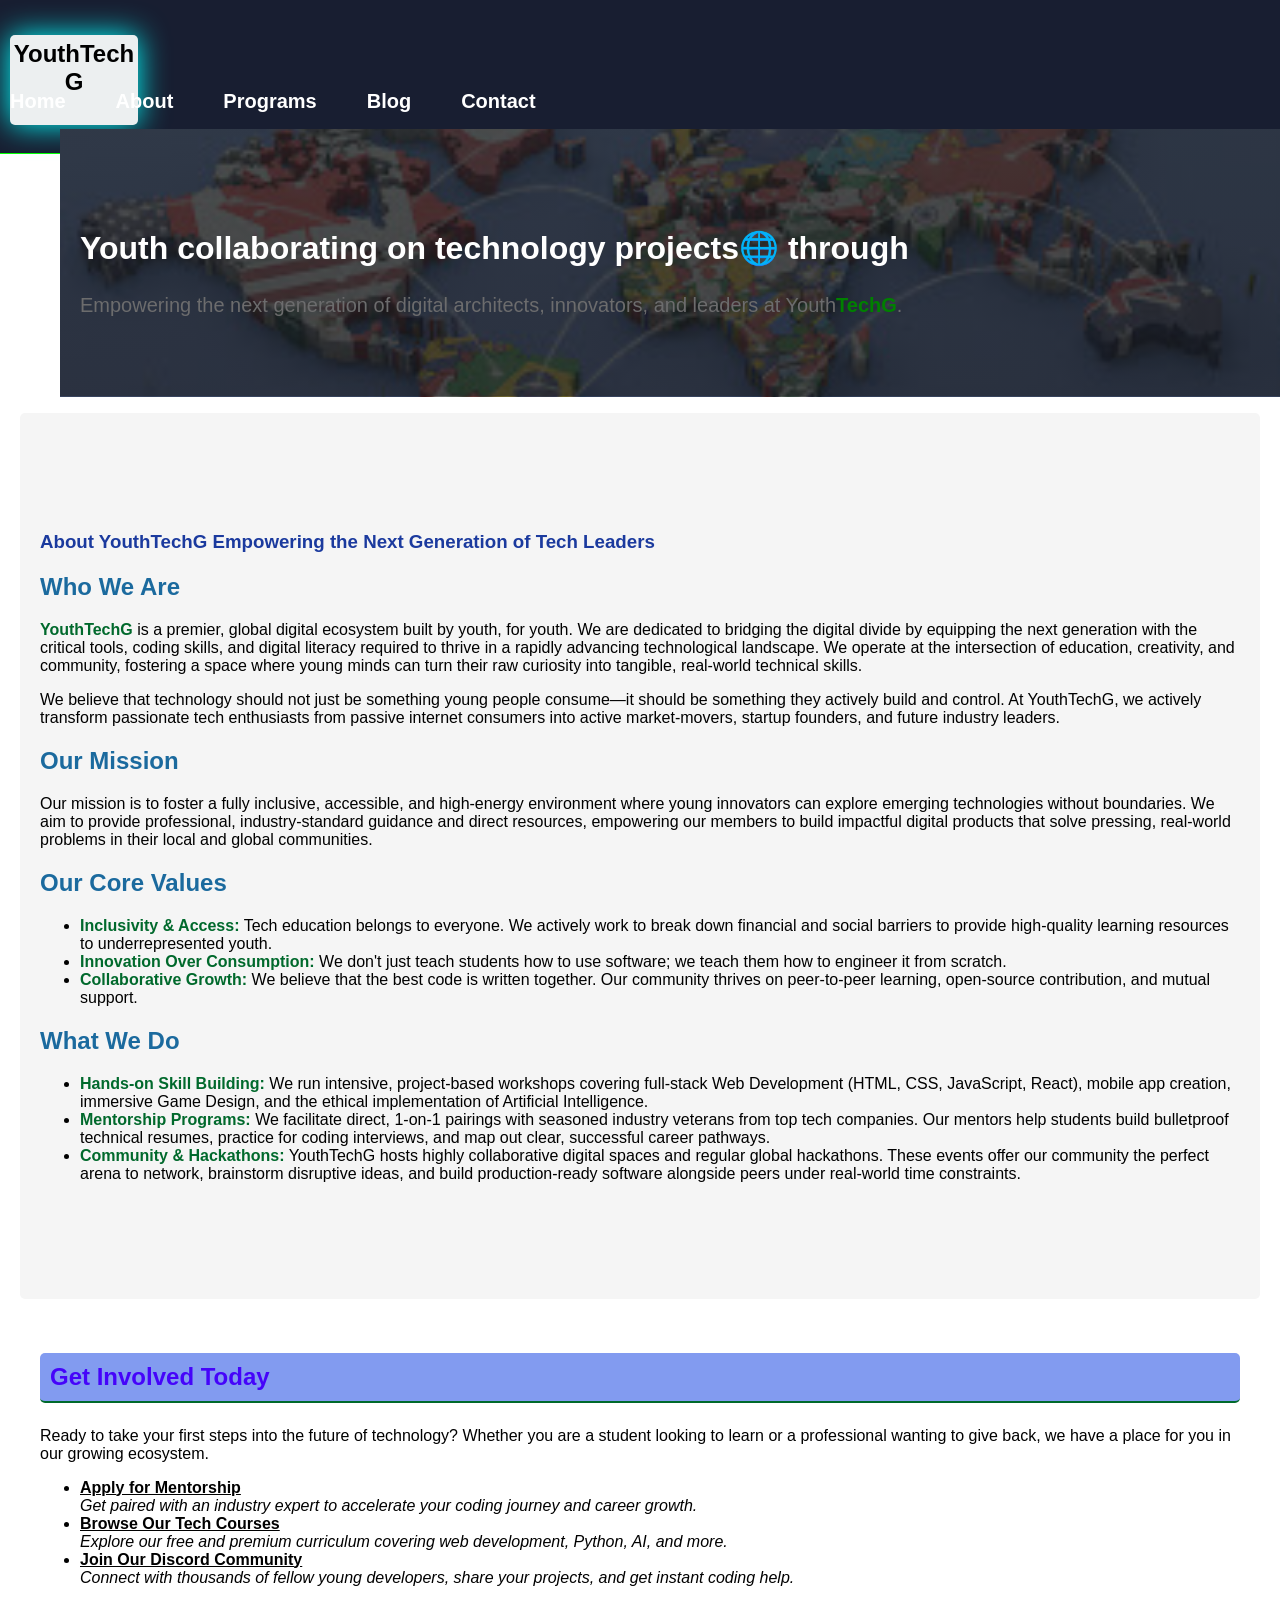
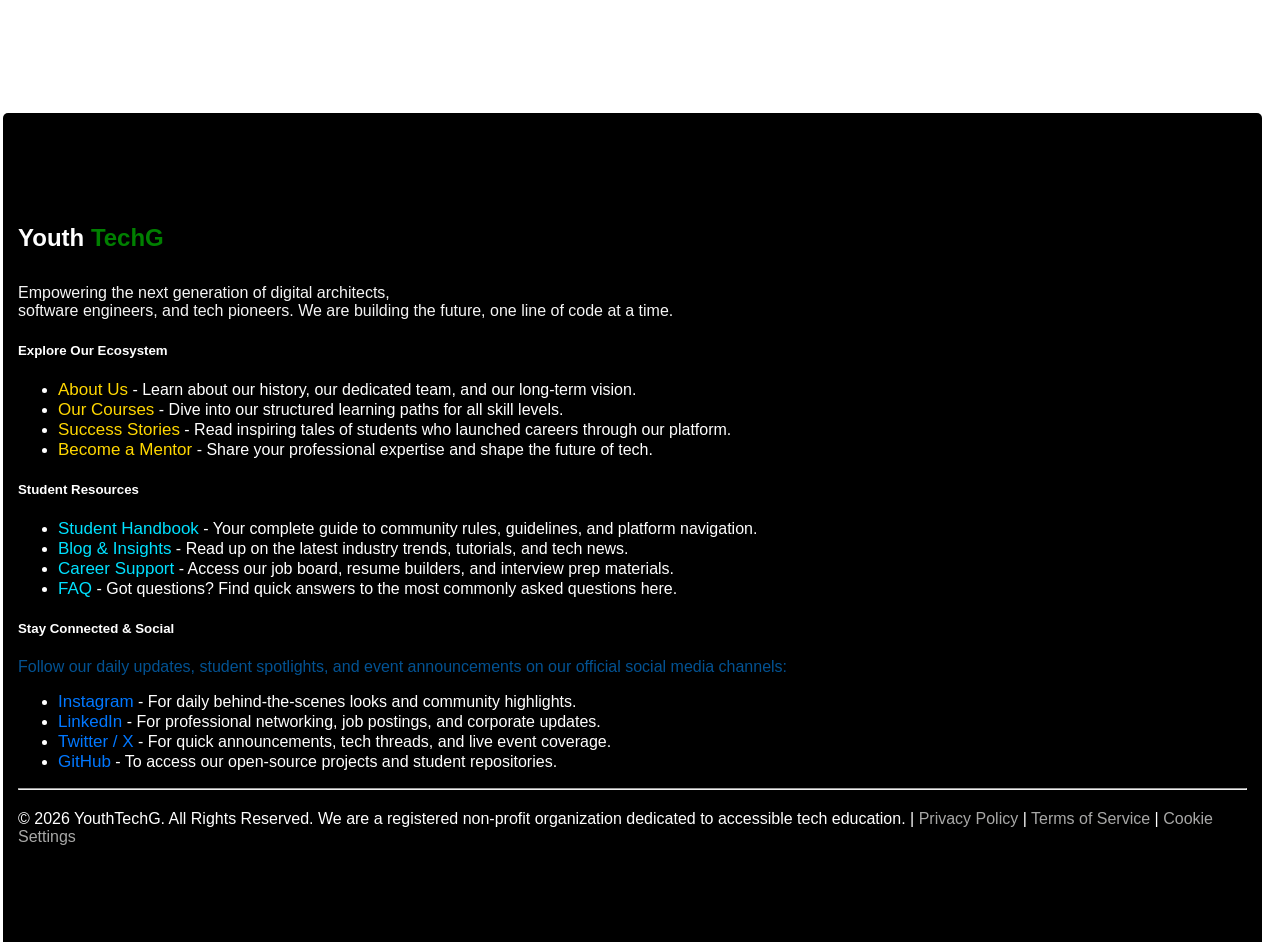
==== index1.html @ 13c0ebe8 "2commit" ====
<!DOCTYPE html>
<html lang="en">
<head>
    <meta charset="UTF-8">
    <meta name="viewport" content="width=device-width, initial-scale=1.0">
    <title>About-YouthTechG</title>
    <link rel="stylesheet" href="./index1.css">
</head>
<body>

    <!-- 1. NAVIGATION HEADER -->
    <header>
        <nav class="navbar">
            <!-- Replace with your actual logo file path -->
             <div class="logo">
            <a href="./index.html">
              <h2>YouthTechG</h2>
            </a>
            </div>
            <div class="link">
                <a href="#home">Home</a>
                <a href="#about">About</a>
                <a href="#programs">Programs</a>
                <a href="#blog">Blog</a>
                <a href="#contact">Contact</a>
            </div>
             <div class="hidden" id="menubutton">☰</div>
        </nav>
    </header>

    <main>
        <!-- 2. SECTION: ABOUT YOUTHTECHG -->
        <section id="about" class="about">
            
            <!-- Where to add your image: Replace the src with your actual image file path -->
            <figure class="home" id="home">
               <h1>Youth collaborating on technology projects🌐 through</h1>
                <figcaption>Empowering the next generation of digital architects, innovators, and leaders at Youth<span>TechG</span>.</figcaption>
            </figure>

            <article class="item">
                <h1>About YouthTechG Empowering the Next Generation of Tech Leaders</h1>
                
                <h2>Who We Are</h2>
                <p>
                    <strong>YouthTechG</strong> is a premier, global digital ecosystem built by youth, for youth. 
                    We are dedicated to bridging the digital divide by equipping the next generation 
                    with the critical tools, coding skills, and digital literacy required to thrive 
                    in a rapidly advancing technological landscape. We operate at the intersection of education, 
                    creativity, and community, fostering a space where young minds can turn their raw curiosity 
                    into tangible, real-world technical skills.
                </p>
                <p>
                    We believe that technology should not just be something young people consume—it should be 
                    something they actively build and control. At YouthTechG, we actively transform passionate tech 
                    enthusiasts from passive internet consumers into active market-movers, startup founders, and future industry leaders.
                </p>

                <h2>Our Mission</h2>
                <p>
                    Our mission is to foster a fully inclusive, accessible, and high-energy environment where young innovators can explore emerging technologies without boundaries. We aim to provide professional, industry-standard guidance and direct resources, empowering our members to build impactful digital products that solve pressing, real-world problems in their local and global communities.
                </p>

                <h2>Our Core Values</h2>
                <ul>
                    <li>
                        <strong>Inclusivity & Access:</strong> Tech education belongs to everyone. We actively work to break down financial and social barriers to provide high-quality learning resources to underrepresented youth.
                    </li>
                    <li>
                        <strong>Innovation Over Consumption:</strong> We don't just teach students how to use software; we teach them how to engineer it from scratch.
                    </li>
                    <li>
                        <strong>Collaborative Growth:</strong> We believe that the best code is written together. Our community thrives on peer-to-peer learning, open-source contribution, and mutual support.
                    </li>
                </ul>

                <h2>What We Do</h2>
                <ul>
                    <li>
                        <strong>Hands-on Skill Building:</strong> We run intensive, project-based workshops covering full-stack Web Development (HTML, CSS, JavaScript, React), mobile app creation, immersive Game Design, and the ethical implementation of Artificial Intelligence.
                    </li>
                    <li>
                        <strong>Mentorship Programs:</strong> We facilitate direct, 1-on-1 pairings with seasoned industry veterans from top tech companies. Our mentors help students build bulletproof technical resumes, practice for coding interviews, and map out clear, successful career pathways.
                    </li>
                    <li>
                        <strong>Community &amp; Hackathons:</strong> YouthTechG hosts highly collaborative digital spaces and regular global hackathons. These events offer our community the perfect arena to network, brainstorm disruptive ideas, and build production-ready software alongside peers under real-world time constraints.
                    </li>
                </ul>
            </article>

            <!-- 3. QUICK LINKS & ACTIONS -->
            <aside class="item1">
                <h3>Get Involved Today</h3>
                <p>Ready to take your first steps into the future of technology? Whether you are a student looking to learn or a professional wanting to give back, we have a place for you in our growing ecosystem.</p>
                <ul>
                    <li>
                        <a href="#mentorship-form"><strong>Apply for Mentorship</strong></a><br>
                        <em>Get paired with an industry expert to accelerate your coding journey and career growth.</em>
                    </li>
                    <li>
                        <a href="#courses"><strong>Browse Our Tech Courses</strong></a><br>
                        <em>Explore our free and premium curriculum covering web development, Python, AI, and more.</em>
                    </li>
                    <li>
                        <a href="#discord"><strong>Join Our Discord Community</strong></a><br>
                        <em>Connect with thousands of fellow young developers, share your projects, and get instant coding help.</em>
                    </li>
                </ul>
            </aside>

        </section>
    </main>

    <!-- 4. THE FOOTER SECTION -->
    <footer class="footer">
        <div class="item2">
            <h4>Youth <span>TechG</span></h4>
            <p>Empowering the next generation of digital architects, <br> software engineers, and tech pioneers. We are building the future, one line of code at a time.</p>
        </div>

        <div class="item3" id="contact">
            <h5>Explore Our Ecosystem</h5>
            <ul>
                <li><a href="#about">About Us</a> - Learn about our history, our dedicated team, and our long-term vision.</li>
                <li><a href="#courses">Our Courses</a> - Dive into our structured learning paths for all skill levels.</li>
                <li><a href="#stories">Success Stories</a> - Read inspiring tales of students who launched careers through our platform.</li>
                <li><a href="#mentor">Become a Mentor</a> - Share your professional expertise and shape the future of tech.</li>
            </ul>
        </div>

        <div class="item5">
            <h5>Student Resources</h5>
            <ul>
                <li><a href="#handbook">Student Handbook</a> - Your complete guide to community rules, guidelines, and platform navigation.</li>
                <li><a href="#blog">Blog &amp; Insights</a> - Read up on the latest industry trends, tutorials, and tech news.</li>
                <li><a href="#career">Career Support</a> - Access our job board, resume builders, and interview prep materials.</li>
                <li><a href="#faq">FAQ</a> - Got questions? Find quick answers to the most commonly asked questions here.</li>
            </ul>
        </div>

        <div class="item7">
            <h5>Stay Connected & Social</h5>
            <p>Follow our daily updates, student spotlights, and event announcements on our official social media channels:</p>
            <ul>
                <li><a href="https://instagram.com" target="_blank">Instagram</a> - For daily behind-the-scenes looks and community highlights.</li>
                <li><a href="https://linkedin.com" target="_blank">LinkedIn</a> - For professional networking, job postings, and corporate updates.</li>
                <li><a href="https://twitter.com" target="_blank">Twitter / X</a> - For quick announcements, tech threads, and live event coverage.</li>
                <li><a href="https://github.com" target="_blank">GitHub</a> - To access our open-source projects and student repositories.</li>
            </ul>
        </div>

        <hr>

        <div class="item9">
            <p>&copy; 2026 YouthTechG. All Rights Reserved. We are a registered non-profit organization dedicated to accessible tech education. | <a href="#privacy">Privacy Policy</a> | <a href="#terms">Terms of Service</a> | <a href="#cookies">Cookie Settings</a></p>
        </div>
    </footer>
<script src="./index1.js"></script>
</body>
</html>
---- index1.css ----
body{
    font-family: Arial, sans-serif;
    margin: 0 auto;
    padding: 0;
    
}
.navbar{
    position: fixed;
    padding: 10px;
    background-color: #181e31;
    width: 100vw;
    justify-items: end;
    top: 0px;
    border-bottom: 1px solid lime;
}
.logo{
    position: relative;
    justify-self: left;
    width: 10vw;
    height: 10vh;
    border: none;
    border-radius: 5px;
    background: #eceff0;
    top: 5px;
    box-shadow: 0 0 30px cyan;
}
.logo h2{
    position: relative;
    text-align: center;
    top: 5px;
    overflow-wrap: break-word;
    color: rgb(0, 0, 0);
}

.logo a{
    text-decoration: none;
    color: black;
}
.link{
    display: flex;
    gap:10px;
}
.link a{
    text-decoration: none;
    color: #ffffff;
    font-size: 20px;
    margin-right: 40px;
    position: relative;
    font-weight: 900;
    bottom: 30px;
}
.link a:hover{
    color: rgb(15, 247, 7);
    cursor: pointer;
    transition: all ease 0.3s;
    font-weight: 900;
    border-radius: 5px;
    transform: translateY(-5px);
    text-decoration: underline;
}

#button{
    width: 20vw;
    height: auto;
}
@media(max-width:600px){
    .logo{
        justify-self: right;
        margin-right: 30px;
        width: 30vw;
        height: 10vh;
        bottom: 30px;
    }
    .link{
        display: none;
    }
    .navbar{
        position: fixed;
    }
}
.hidden{
    font-size: 30px;
    justify-self: left;
    margin-left: 10px;
    position: relative;
    font-weight: 900;
    cursor: pointer;
    display: none;
    color: white;
    bottom: 40px;
}
@media(max-width:600px){
    #button{
        width: 30vw;
        height: auto;
        bottom: 30px;
        position: relative;
    }
    .hidden{
        display: flex;
        
    }
}
.card{
    text-align: left;
    top: 0px;
    position: relative;
    background-color: #c6f2fc;
    width: 80vw;
    height: auto;
    justify-self: left;
    border-radius: 5px;
}
.card1{
    display: grid;
    gap: 10px;
}
.card1 a{
    position: relative;
    text-decoration: none;
    color: #000000;
    font-size: 20px;
    margin-left: 10px;
    text-transform: capitalize;
}
.card1 a:hover{
    transition: all ease 0.3s;
    cursor: pointer;
    color: purple;
}
.card2{
    position: absolute;
    justify-self: right;
    top: 0px;
}
.card2 a{
    text-decoration: none;
    color:red;
}
#about.about{
    padding: 80px 20px;
    margin-top: 30px;
}

#home.home{
    background-image: linear-gradient(rgba(30, 33, 34, 0.8), rgba(27, 28, 29, 0.8)), url('./image/download.jpeg');
    background-position: center;
    background-repeat: no-repeat;
    background-size: cover;
    background-attachment: fixed;
    padding: 80px 20px;
    opacity: 1;
    width: 96vw;
    justify-self: center;
    animation-duration: 0.5s;
    animation-name: eva;
    animation-delay: 0.3s;
    animation-iteration-count: 1;
    animation-direction: alternate;
    animation-fill-mode: forwards;
    margin-top: 19px;
}
@keyframes eva{
    from{
        transform: translateY(5px);
        opacity: 0;
    }
    to{
        transform: translateY(0px);
        opacity: 1;
    }
}
@media(max-width:600px){
    #home.home{
        width: 100vw;
    }
}
.home h1{
    margin-top: 20px;
    font-size: 2rem;
    color: white;
}
.home figcaption{
    color: rgb(108, 108, 109);
    font-size: 20px;
}
.home span{
    color: green;
    font-weight: 900;
}
.item{
    padding: 100px 20px;
    background-color: whitesmoke;
    border-radius: 5px;
}
.item h1{
    color: #1b3a9e;
}
.item h2{
    color: #1b6a9e;
}
.item strong{
    color: #00692c;
    font-weight: 900;
    opacity: 1;
}
.item1{
    padding: 30px 20px;
    background-color: #ffffff;
}
.item1 h3{
    padding: 10px 10px;
    background-color: #829bf0;
    border-radius: 5px;
    border-bottom: 2px solid #00692c;
    color: #4504fa;
    font-size: 1.5rem;
}
.item1 a{
    color: black;
}
.footer{
    background: #000000;
    padding:80px 15px;
    width: 96vw;
    color: white;
    margin-left: 3px;
    border-radius: 5px 5px 0 0;
}
@media(max-width:600px){
    .footer{
        margin-left: 0px;
        width: 97vw;
        border-radius:0px;
    }
}
.item2 h4{
    color: white;
    font-size: 1.5rem;
}
.item2 span{
    color: green;
    font-size: 1.5rem;
    font-weight: 900;
}
.item2 p{
    color: whitesmoke;
}
#contact.item3 a{
    color: gold;
    text-decoration: none;
    font-size: 17px;
}
#contact.item3 a:hover{
    transition: all ease 0.3s;
    cursor: pointer;
    color: #f7d7d7;
    transform: translateY(-5px);
    text-decoration: underline;
}
.item5 a{
    color: rgb(0, 225, 255);
    text-decoration: none;
    font-size: 17px;
}
.item5 a:hover{
     transition: all ease 0.3s;
    cursor: pointer;
    color: #f7d7d7;
    transform: translateY(-5px);
    text-decoration: underline;
}
.item7 a{
    color: rgb(0, 119, 255);
    text-decoration:none;
    font-size: 17px;
}
.item7 a:hover{
     transition: all ease 0.3s;
    cursor: pointer;
    color: #f7d7d7;
    transform: translateY(-5px);
    text-decoration: underline;
}
.item7 p{
    color: #035292;
}
.item9{
    margin-top: 20px;
}
.item9 a{
    color: #a8a8a7;
    text-decoration: none;
}
.item9 a:hover{
    transition: all ease 0.3s;
    cursor: pointer;
    color: hsl(298, 29%, 23%);
    transform: translateY(-5px);
    text-decoration: underline;
}
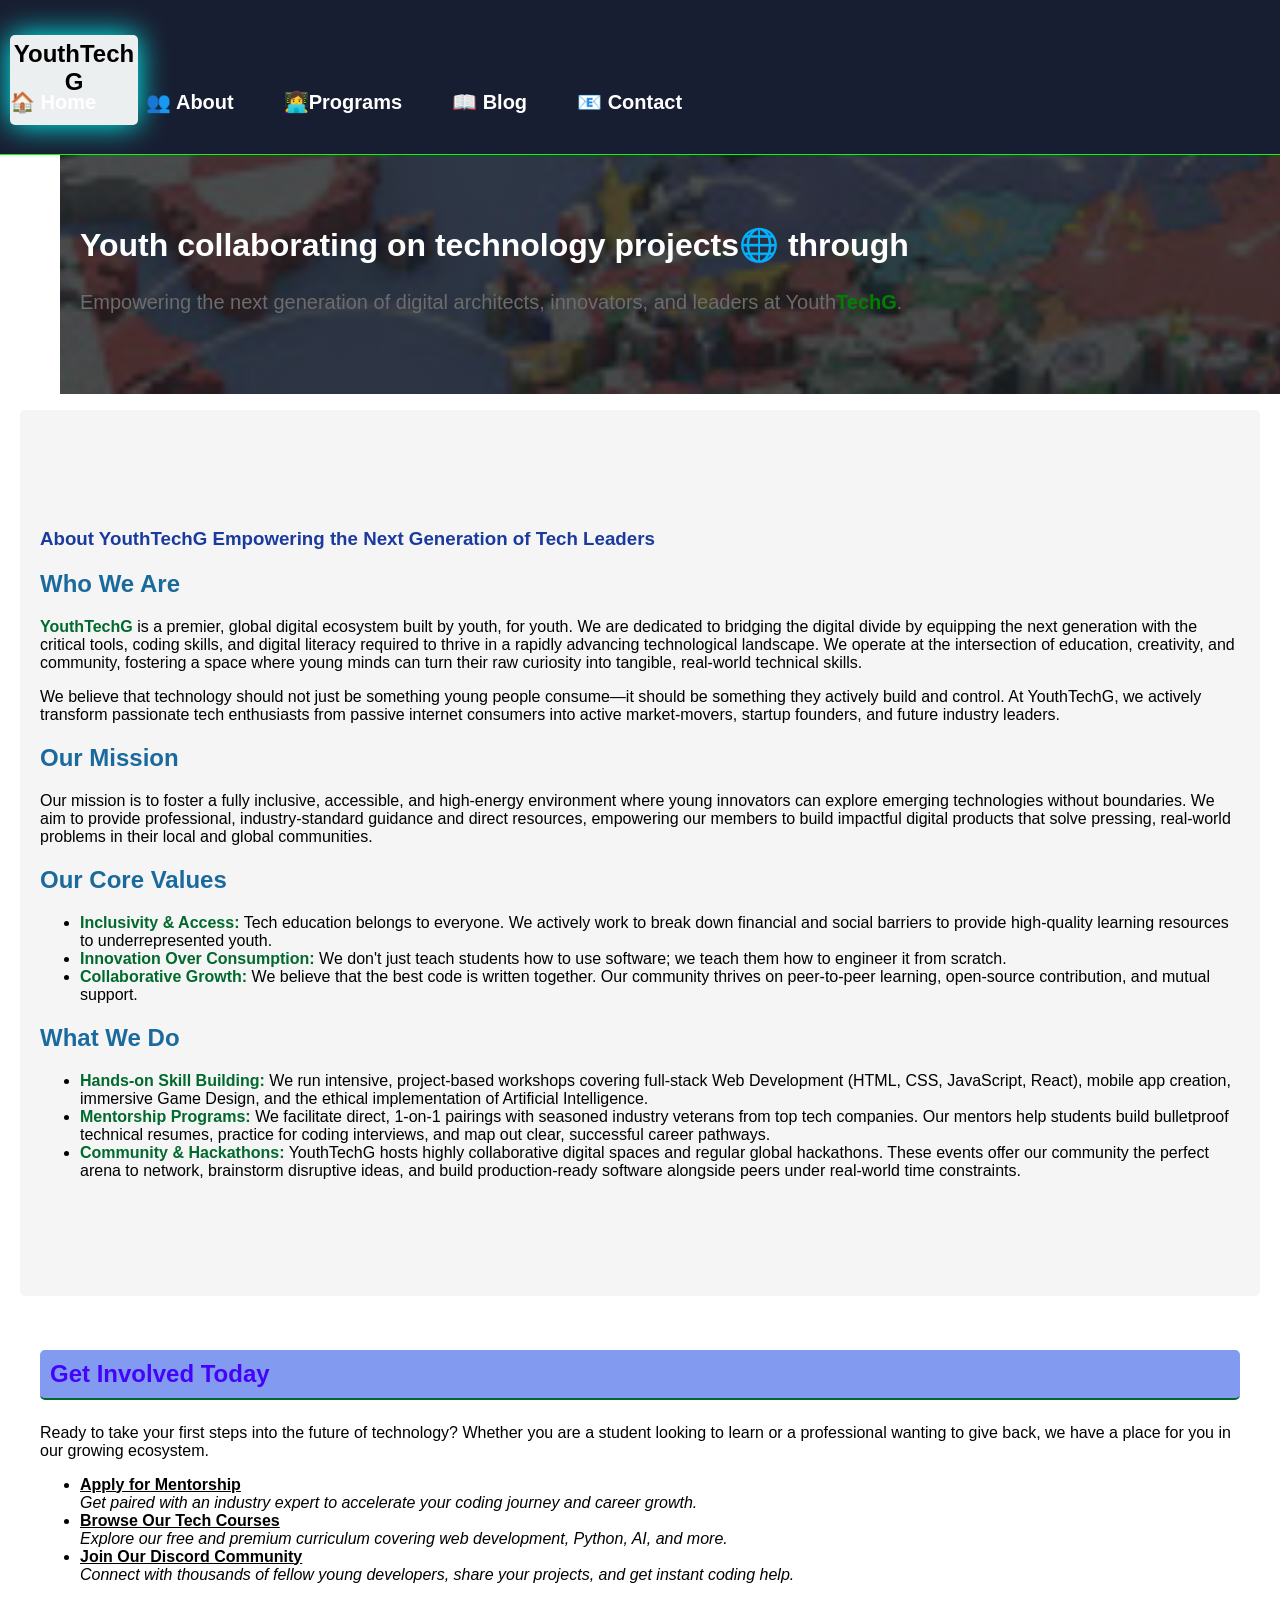
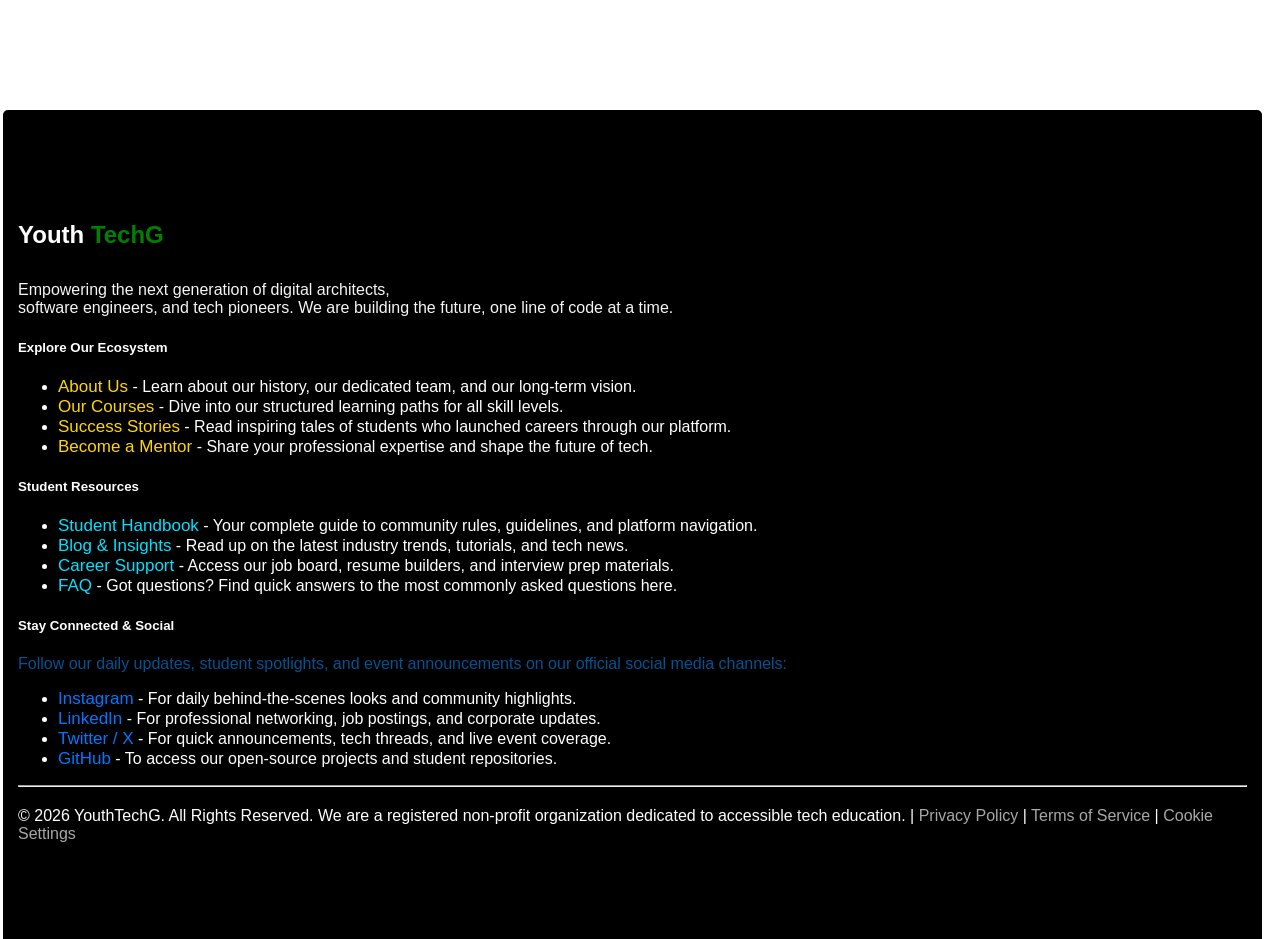
==== commit 2daa195a: "4commit" ====
--- a/index1.html
+++ b/index1.html
@@ -18,11 +18,11 @@
             </a>
             </div>
             <div class="link">
-                <a href="#home">Home</a>
-                <a href="#about">About</a>
-                <a href="#programs">Programs</a>
-                <a href="#blog">Blog</a>
-                <a href="#contact">Contact</a>
+                <a href="#home">🏠 Home</a>
+                <a href="#about">👥 About</a>
+                <a href="./index5.html">👩‍💻Programs</a>
+                <a href="./index6.html">📖 Blog</a>
+                <a href="#contact">📧 Contact</a>
             </div>
              <div class="hidden" id="menubutton">☰</div>
         </nav>
@@ -94,15 +94,15 @@
                 <p>Ready to take your first steps into the future of technology? Whether you are a student looking to learn or a professional wanting to give back, we have a place for you in our growing ecosystem.</p>
                 <ul>
                     <li>
-                        <a href="#mentorship-form"><strong>Apply for Mentorship</strong></a><br>
+                        <a href="./index2.html"><strong>Apply for Mentorship</strong></a><br>
                         <em>Get paired with an industry expert to accelerate your coding journey and career growth.</em>
                     </li>
                     <li>
-                        <a href="#courses"><strong>Browse Our Tech Courses</strong></a><br>
+                        <a href="./index3.html"><strong>Browse Our Tech Courses</strong></a><br>
                         <em>Explore our free and premium curriculum covering web development, Python, AI, and more.</em>
                     </li>
                     <li>
-                        <a href="#discord"><strong>Join Our Discord Community</strong></a><br>
+                        <a href="./index4.html"><strong>Join Our Discord Community</strong></a><br>
                         <em>Connect with thousands of fellow young developers, share your projects, and get instant coding help.</em>
                     </li>
                 </ul>
--- a/index1.css
+++ b/index1.css
@@ -152,23 +152,6 @@
     opacity: 1;
     width: 96vw;
     justify-self: center;
-    animation-duration: 0.5s;
-    animation-name: eva;
-    animation-delay: 0.3s;
-    animation-iteration-count: 1;
-    animation-direction: alternate;
-    animation-fill-mode: forwards;
-    margin-top: 19px;
-}
-@keyframes eva{
-    from{
-        transform: translateY(5px);
-        opacity: 0;
-    }
-    to{
-        transform: translateY(0px);
-        opacity: 1;
-    }
 }
 @media(max-width:600px){
     #home.home{
